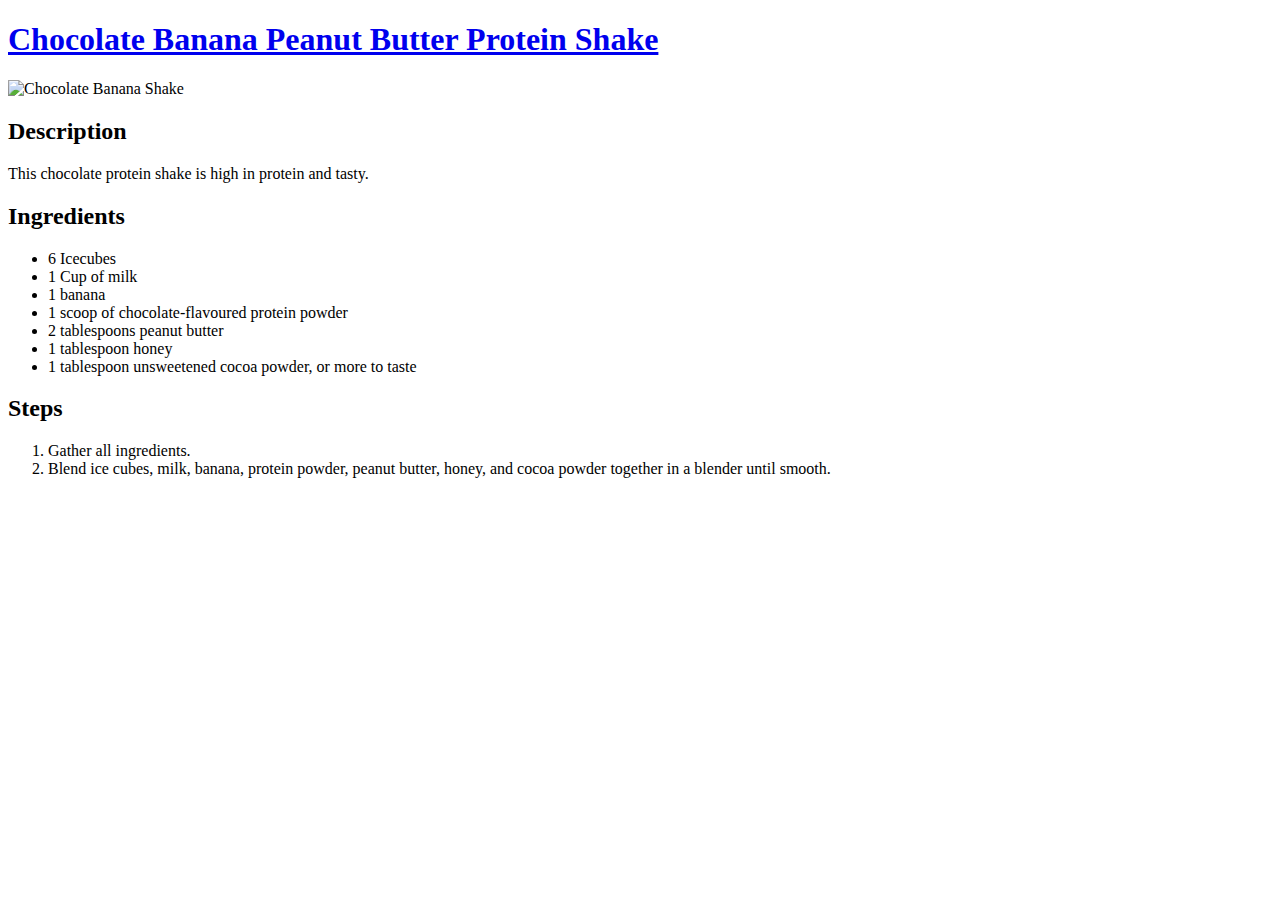
==== recipes/chocolate-banana-peanut-butter-shake.html @ 7f12a80b "Added a recipe .html for chocolate banana shake." ====
<!DOCTYPE html>
<html lang="en">
  <head>
    <meta charset="UTF-8" />
    <meta name="viewport" content="width=device-width, initial-scale=1.0" />
    <title>Chocolate Banana Peanut Butter Protein Shake</title>
  </head>
  <body>
    <h1>
      <a
        href="https://www.allrecipes.com/recipe/244959/chocolate-banana-peanut-butter-protein-shake/"
        target="_blank"
        rel="noopener noreferrer"
        >Chocolate Banana Peanut Butter Protein Shake
      </a>
    </h1>
    <img
      src="https://www.allrecipes.com/thmb/Hx2qxnPhYP-4-FxuO2k8XcEYXm8=/282x188/filters:no_upscale():max_bytes(150000):strip_icc():focal(1999x0:2001x2)/244959-chocolate-banana-peanut-butter-protein-shake-3x4-044-ce279282e3904379bdb3d26aaa9f525b.jpg"
      alt="Chocolate Banana Shake"
    />
    <h2>Description</h2>
    <p>This chocolate protein shake is high in protein and tasty.</p>
    <h2>Ingredients</h2>
    <ul>
      <li>6 Icecubes</li>
      <li>1 Cup of milk</li>
      <li>1 banana</li>
      <li>1 scoop of chocolate-flavoured protein powder</li>
      <li>2 tablespoons peanut butter</li>
      <li>1 tablespoon honey</li>
      <li>1 tablespoon unsweetened cocoa powder, or more to taste</li>
    </ul>
    <h2>Steps</h2>
    <ol>
      <li>Gather all ingredients.</li>
      <li>
        Blend ice cubes, milk, banana, protein powder, peanut butter, honey, and
        cocoa powder together in a blender until smooth.
      </li>
    </ol>
  </body>
</html>
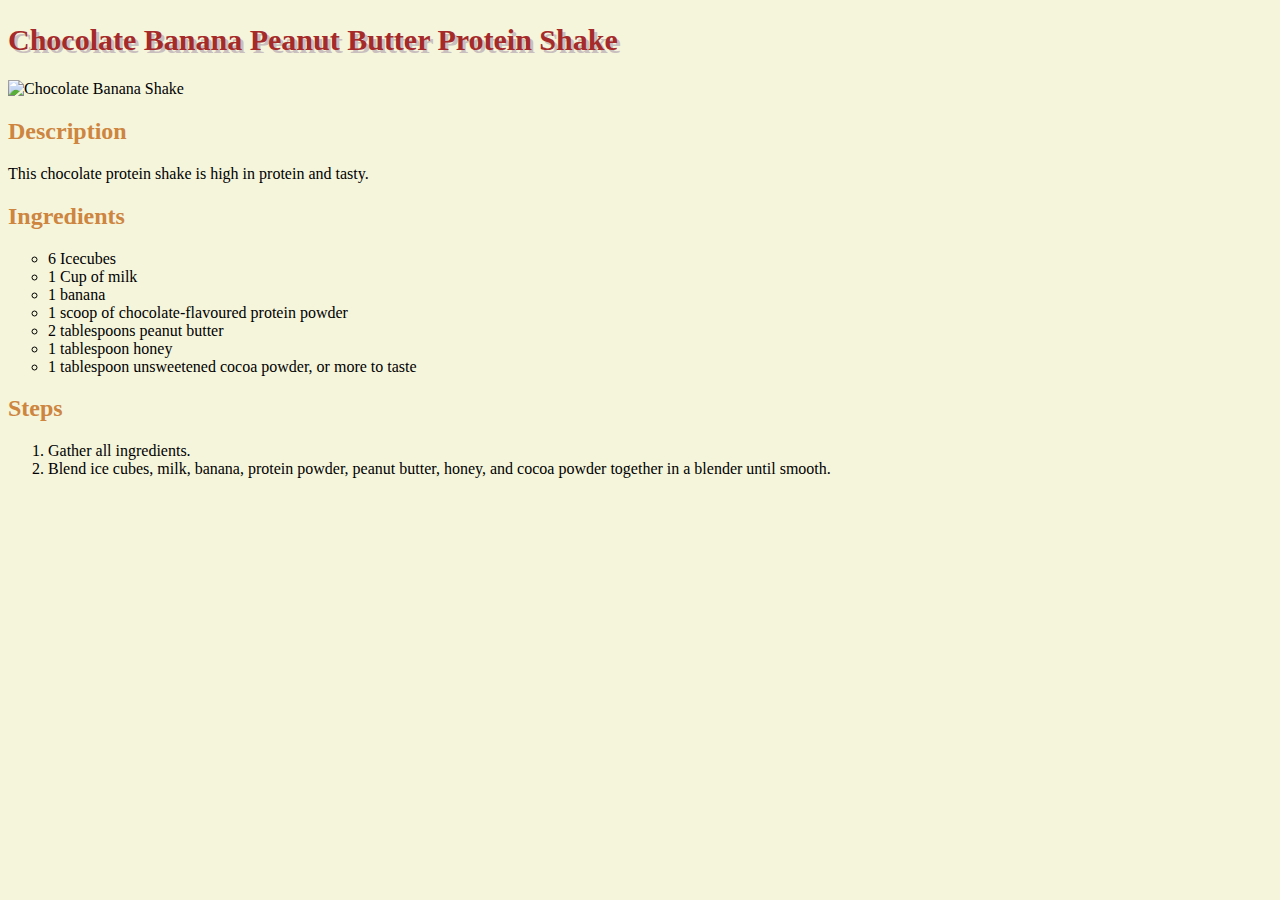
==== commit 6f5b0e2c: "Added style with external css." ====
--- a/recipes/chocolate-banana-peanut-butter-shake.html
+++ b/recipes/chocolate-banana-peanut-butter-shake.html
@@ -3,6 +3,7 @@
   <head>
     <meta charset="UTF-8" />
     <meta name="viewport" content="width=device-width, initial-scale=1.0" />
+    <link rel="stylesheet" href="../style.css" />
     <title>Chocolate Banana Peanut Butter Protein Shake</title>
   </head>
   <body>
@@ -11,6 +12,7 @@
         href="https://www.allrecipes.com/recipe/244959/chocolate-banana-peanut-butter-protein-shake/"
         target="_blank"
         rel="noopener noreferrer"
+        id="external-link"
         >Chocolate Banana Peanut Butter Protein Shake
       </a>
     </h1>
--- a/style.css
+++ b/style.css
@@ -0,0 +1,23 @@
+body {
+  font-family: "Times New Roman", Times, serif;
+  background-color: beige;
+}
+
+a {
+  text-decoration: none;
+  color: brown;
+  font-size: 20px;
+}
+
+ul {
+  list-style-type: circle;
+}
+
+h2 {
+  color: peru;
+}
+
+#external-link {
+  font-size: 30px;
+  text-shadow: 3px 3px #c9bfbf;
+}
